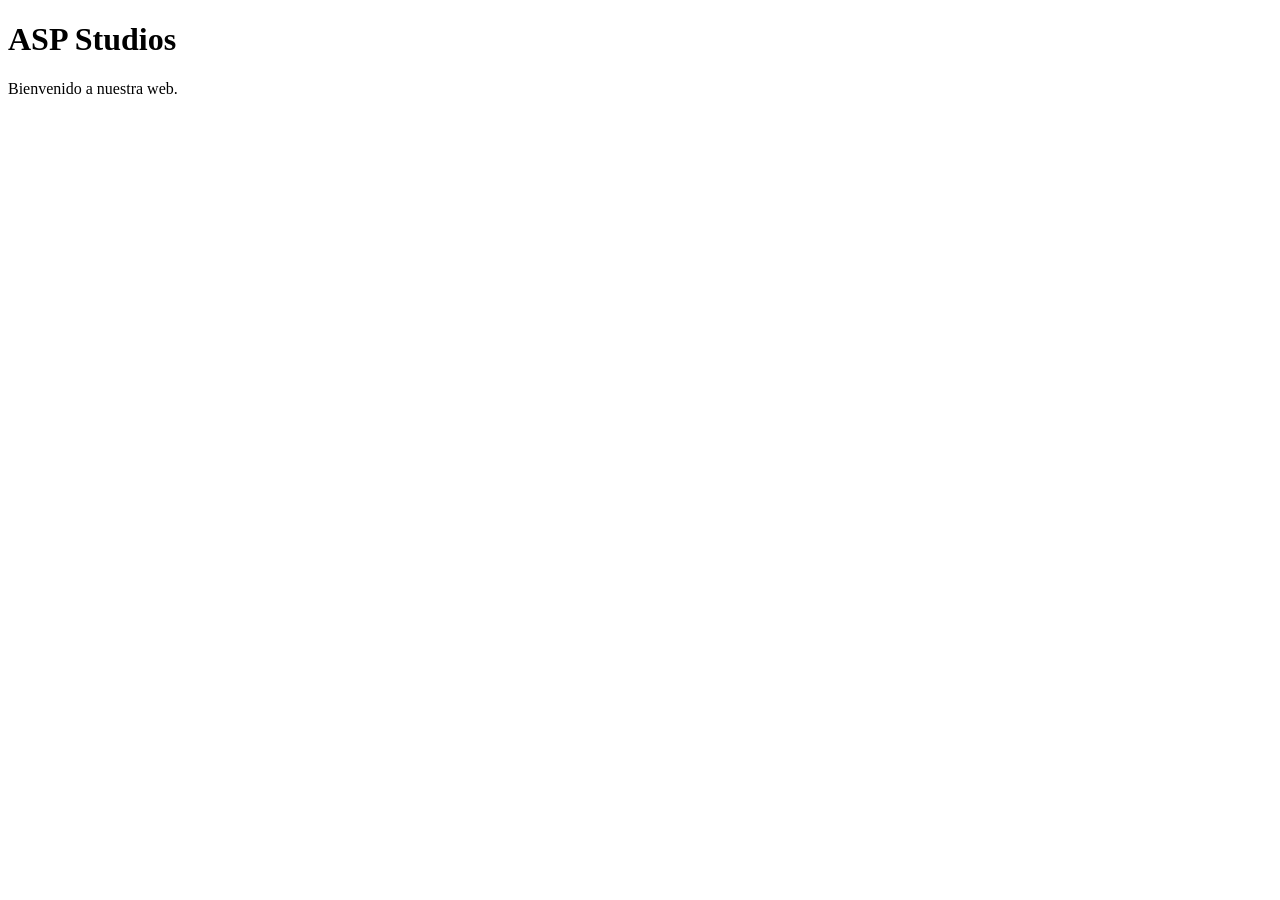
==== index.html @ 1db6afab "index.html" ====
<!DOCTYPE html>
<html lang="es">
<head>
    <meta charset="UTF-8">
    <meta name="viewport" content="width=device-width, initial-scale=1.0">
    <title>ASP Studios</title>
</head>
<body>
    <h1>ASP Studios</h1>
    <p>Bienvenido a nuestra web.</p>
</body>
</html>
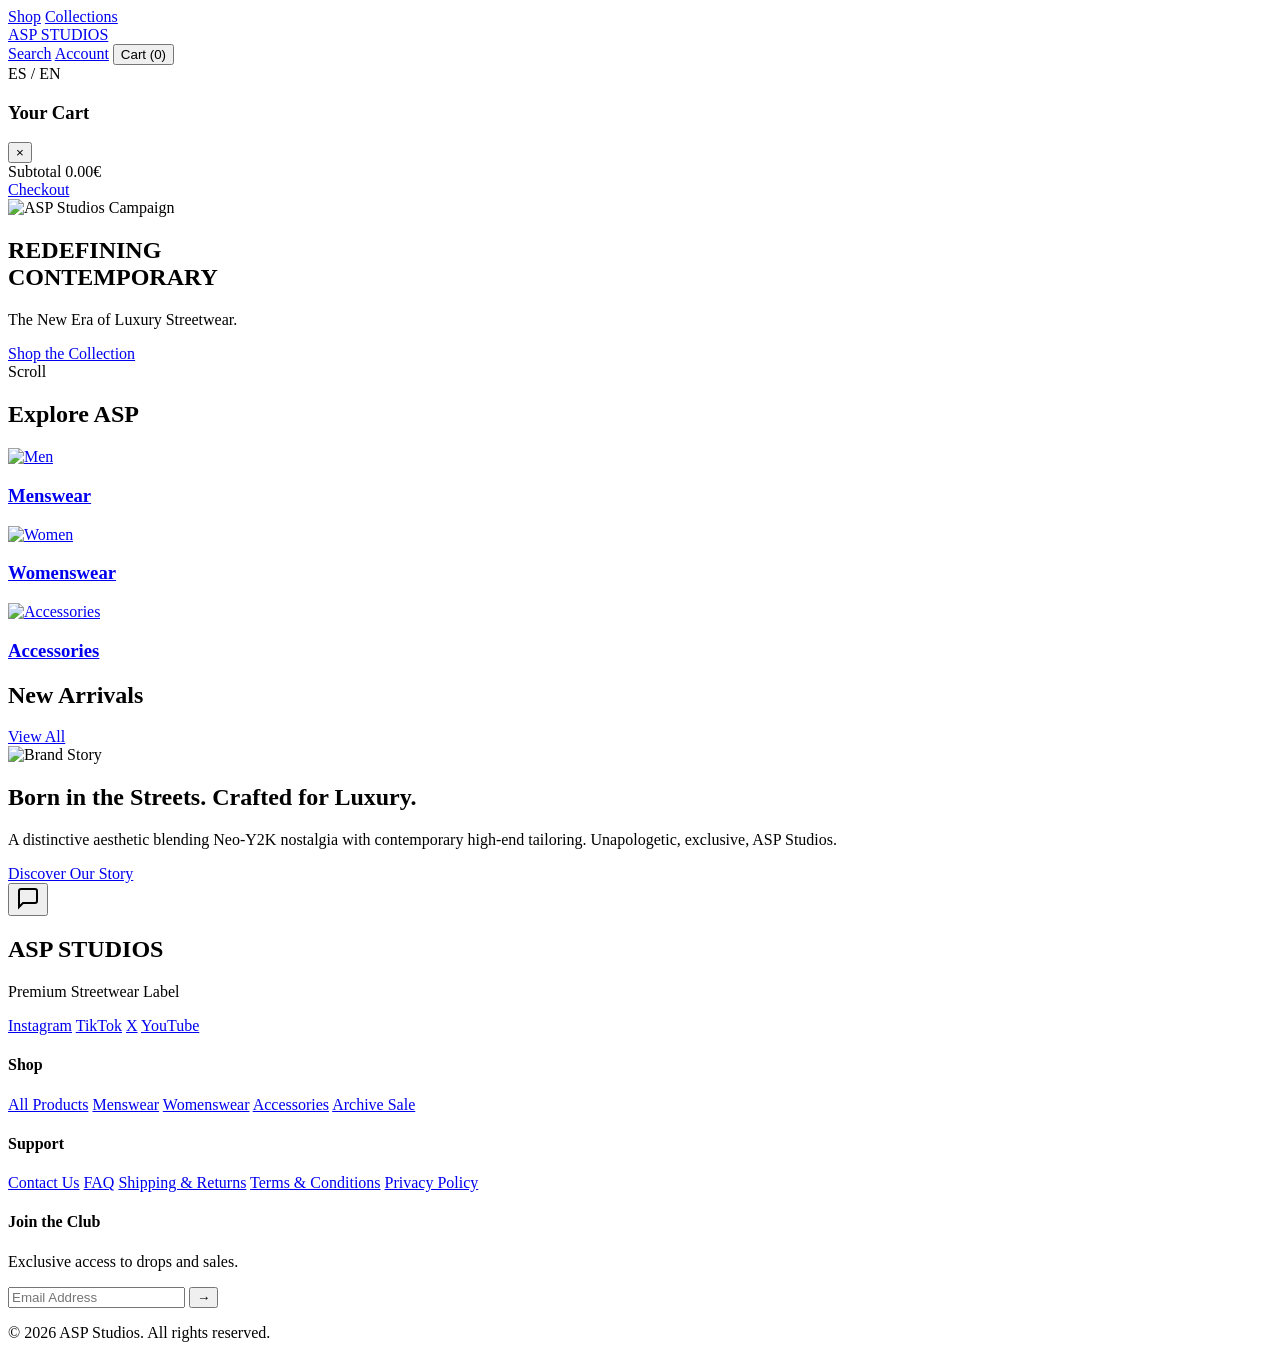
==== commit df6950fa: "index.html" ====
--- a/index.html
+++ b/index.html
@@ -3,10 +3,181 @@
 <head>
     <meta charset="UTF-8">
     <meta name="viewport" content="width=device-width, initial-scale=1.0">
-    <title>ASP Studios</title>
+    <title>ASP Studios | Premium Streetwear & Neo-Y2K Fashion</title>
+    <meta name="description" content="ASP Studios: Marca de streetwear premium y moda contemporánea. Exclusividad, diseño y cultura urbana.">
+    <meta name="robots" content="index, follow">
+    
+    <meta property="og:title" content="ASP Studios | Premium Streetwear">
+    <meta property="og:description" content="Descubre la nueva colección. Exclusividad y estética contemporánea.">
+    <meta property="og:image" content="/assets/images/og-image.jpg">
+    <meta property="og:url" content="https://aspstudios.com">
+    <meta property="og:type" content="website">
+
+    <link rel="preconnect" href="https://fonts.googleapis.com">
+    <link rel="preconnect" href="https://fonts.gstatic.com" crossorigin>
+    <link href="https://fonts.googleapis.com/css2?family=Cinzel:wght@400;600;800&family=Inter:wght@300;400;500;600&display=swap" rel="stylesheet">
+
+    <link rel="stylesheet" href="/css/style.css">
+
+    <script type="application/ld+json">
+    {
+      "@context": "https://schema.org",
+      "@type": "ClothingStore",
+      "name": "ASP Studios",
+      "url": "https://aspstudios.com",
+      "logo": "https://aspstudios.com/assets/images/logo.png",
+      "priceRange": "$$$",
+      "description": "Premium streetwear and contemporary luxury fashion brand."
+    }
+    </script>
 </head>
-<body>
-    <h1>ASP Studios</h1>
-    <p>Bienvenido a nuestra web.</p>
+<body class="smooth-scroll">
+    <div class="custom-cursor"></div>
+
+    <header class="navbar hidden-nav">
+        <div class="nav-left">
+            <a href="/pages/shop.html" class="nav-link">Shop</a>
+            <a href="/pages/collections.html" class="nav-link">Collections</a>
+        </div>
+        <div class="nav-center">
+            <a href="/index.html" class="brand-logo">ASP STUDIOS</a>
+        </div>
+        <div class="nav-right">
+            <a href="/pages/search.html" class="nav-link">Search</a>
+            <a href="/pages/login.html" class="nav-link">Account</a>
+            <button id="cart-toggle" class="nav-link cart-btn">Cart (<span id="cart-count">0</span>)</button>
+            <div class="lang-switch">
+                <span class="active">ES</span> / <span>EN</span>
+            </div>
+        </div>
+    </header>
+
+    <div id="cart-sidebar" class="cart-sidebar">
+        <div class="cart-header">
+            <h3>Your Cart</h3>
+            <button id="close-cart" class="close-btn">&times;</button>
+        </div>
+        <div id="cart-items" class="cart-items"></div>
+        <div class="cart-footer">
+            <div class="cart-total">
+                <span>Subtotal</span>
+                <span id="cart-subtotal">0.00€</span>
+            </div>
+            <a href="/pages/checkout.html" class="btn-primary checkout-btn">Checkout</a>
+        </div>
+    </div>
+    <div id="cart-overlay" class="cart-overlay"></div>
+
+    <main data-scroll-container>
+        <section class="hero" data-scroll-section>
+            <div class="hero-bg">
+                <img src="https://images.unsplash.com/photo-1539109136881-3be0616acf4b?q=80&w=2574&auto=format&fit=crop" alt="ASP Studios Campaign" class="parallax-img">
+            </div>
+            <div class="hero-content fade-up">
+                <h1 class="hero-title">REDEFINING<br>CONTEMPORARY</h1>
+                <p class="hero-subtitle">The New Era of Luxury Streetwear.</p>
+                <a href="/pages/shop.html" class="btn-primary">Shop the Collection</a>
+            </div>
+            <div class="scroll-indicator">
+                <span>Scroll</span>
+                <div class="line"></div>
+            </div>
+        </section>
+
+        <section class="categories-section section-padding" data-scroll-section>
+            <div class="container reveal">
+                <h2 class="section-title">Explore ASP</h2>
+                <div class="categories-grid">
+                    <a href="/pages/category-men.html" class="category-card hover-zoom">
+                        <img src="https://images.unsplash.com/photo-1529139574466-a303027c1d8b?q=80&w=800&auto=format&fit=crop" alt="Men">
+                        <div class="category-overlay"><h3>Menswear</h3></div>
+                    </a>
+                    <a href="/pages/category-women.html" class="category-card hover-zoom">
+                        <img src="https://images.unsplash.com/photo-1515886657613-9f3515b0c78f?q=80&w=800&auto=format&fit=crop" alt="Women">
+                        <div class="category-overlay"><h3>Womenswear</h3></div>
+                    </a>
+                    <a href="/pages/category-accessories.html" class="category-card hover-zoom">
+                        <img src="https://images.unsplash.com/photo-1611652022419-a9419f74343d?q=80&w=800&auto=format&fit=crop" alt="Accessories">
+                        <div class="category-overlay"><h3>Accessories</h3></div>
+                    </a>
+                </div>
+            </div>
+        </section>
+
+        <section class="latest-arrivals section-padding bg-light" data-scroll-section>
+            <div class="container reveal">
+                <div class="section-header">
+                    <h2 class="section-title">New Arrivals</h2>
+                    <a href="/pages/shop.html" class="link-arrow">View All</a>
+                </div>
+                <div class="product-grid" id="featured-products">
+                    </div>
+            </div>
+        </section>
+
+        <section class="brand-story" data-scroll-section>
+            <div class="story-bg">
+                <img src="https://images.unsplash.com/photo-1492288991661-058aa541ff43?q=80&w=2574&auto=format&fit=crop" alt="Brand Story" class="parallax-img">
+            </div>
+            <div class="story-content reveal">
+                <h2 class="serif-title">Born in the Streets. Crafted for Luxury.</h2>
+                <p>A distinctive aesthetic blending Neo-Y2K nostalgia with contemporary high-end tailoring. Unapologetic, exclusive, ASP Studios.</p>
+                <a href="/pages/about.html" class="btn-secondary">Discover Our Story</a>
+            </div>
+        </section>
+
+        <div class="chat-widget">
+            <button class="chat-toggle-btn">
+                <svg width="24" height="24" viewBox="0 0 24 24" fill="none" stroke="currentColor" stroke-width="2"><path d="M21 15a2 2 0 0 1-2 2H7l-4 4V5a2 2 0 0 1 2-2h14a2 2 0 0 1 2 2z"></path></svg>
+            </button>
+        </div>
+    </main>
+
+    <footer class="footer section-padding">
+        <div class="container">
+            <div class="footer-grid">
+                <div class="footer-brand">
+                    <h2 class="brand-logo">ASP STUDIOS</h2>
+                    <p>Premium Streetwear Label</p>
+                    <div class="social-links">
+                        <a href="#">Instagram</a>
+                        <a href="#">TikTok</a>
+                        <a href="#">X</a>
+                        <a href="#">YouTube</a>
+                    </div>
+                </div>
+                <div class="footer-links">
+                    <h4>Shop</h4>
+                    <a href="/pages/shop.html">All Products</a>
+                    <a href="#">Menswear</a>
+                    <a href="#">Womenswear</a>
+                    <a href="#">Accessories</a>
+                    <a href="#">Archive Sale</a>
+                </div>
+                <div class="footer-links">
+                    <h4>Support</h4>
+                    <a href="/pages/contact.html">Contact Us</a>
+                    <a href="/pages/faq.html">FAQ</a>
+                    <a href="/pages/shipping.html">Shipping & Returns</a>
+                    <a href="/pages/terms.html">Terms & Conditions</a>
+                    <a href="/pages/privacy.html">Privacy Policy</a>
+                </div>
+                <div class="footer-newsletter">
+                    <h4>Join the Club</h4>
+                    <p>Exclusive access to drops and sales.</p>
+                    <form class="newsletter-form">
+                        <input type="email" placeholder="Email Address" required>
+                        <button type="submit">→</button>
+                    </form>
+                </div>
+            </div>
+            <div class="footer-bottom">
+                <p>&copy; 2026 ASP Studios. All rights reserved.</p>
+            </div>
+        </div>
+    </footer>
+
+    <script src="/js/data.js"></script>
+    <script src="/js/main.js"></script>
 </body>
 </html>
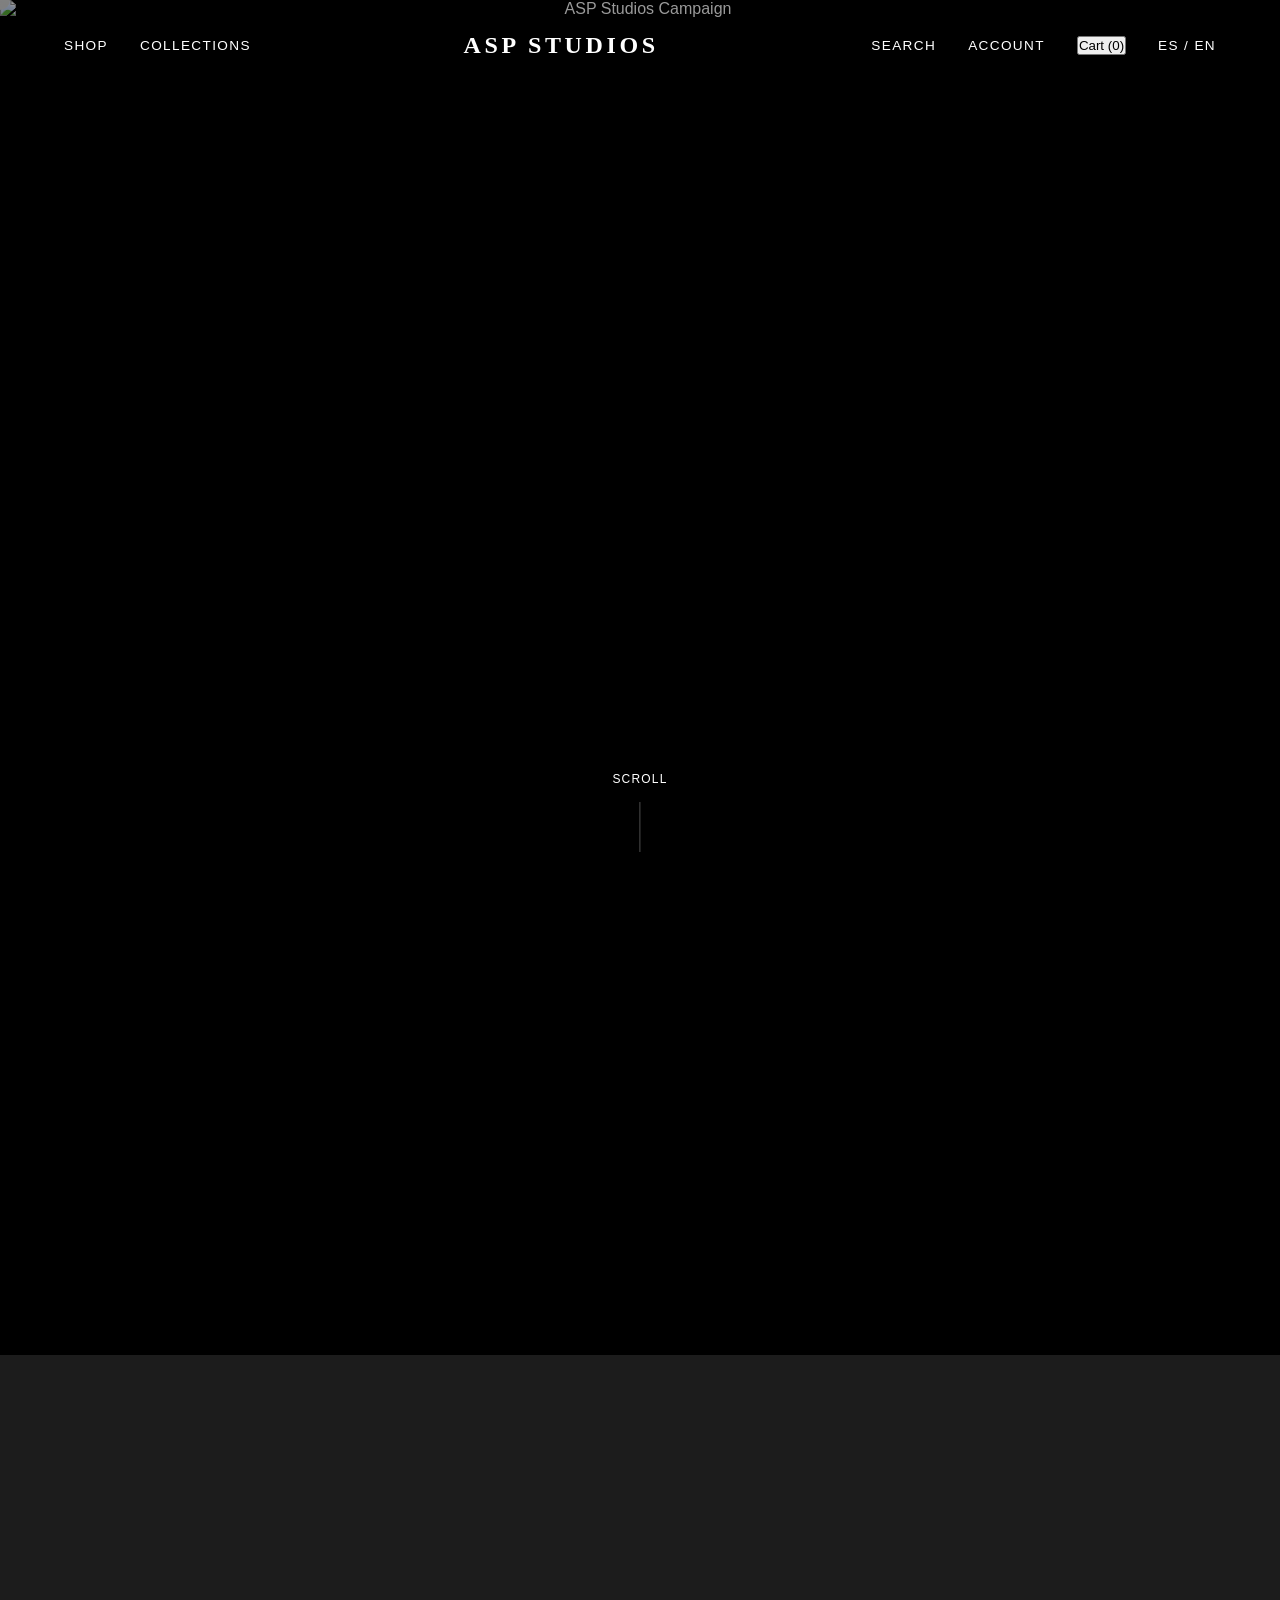
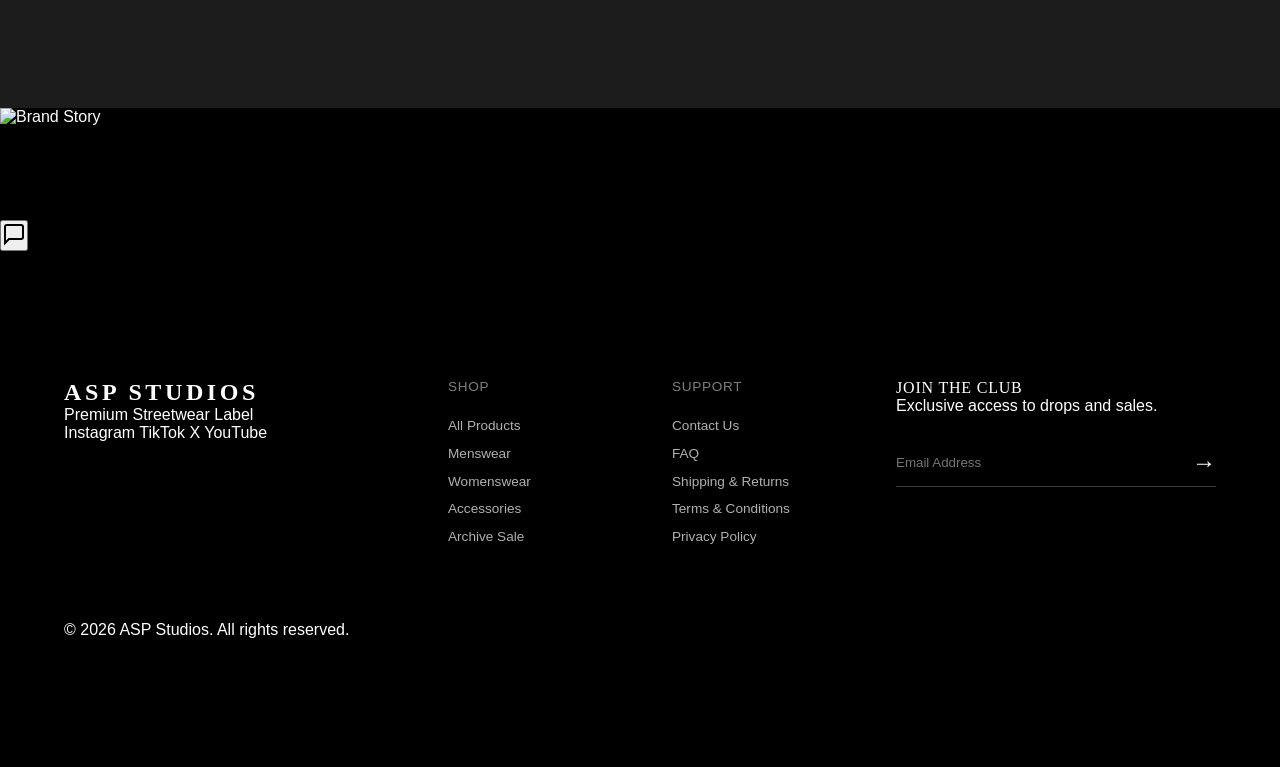
==== commit 90df592d: "index.html" ====
--- a/index.html
+++ b/index.html
@@ -17,7 +17,7 @@
     <link rel="preconnect" href="https://fonts.gstatic.com" crossorigin>
     <link href="https://fonts.googleapis.com/css2?family=Cinzel:wght@400;600;800&family=Inter:wght@300;400;500;600&display=swap" rel="stylesheet">
 
-    <link rel="stylesheet" href="/css/style.css">
+    <link rel="stylesheet" href="style.css">
 
     <script type="application/ld+json">
     {
--- a/style.css
+++ b/style.css
@@ -0,0 +1,509 @@
+/* /css/style.css */
+:root {
+    /* Color Palette */
+    --black: #000000;
+    --cod-gray: #1c1c1c;
+    --mine-shaft: #3d3d3d;
+    --boulder: #7d7d7d;
+    --silver-chalice: #b0b0b0;
+    --white: #ffffff;
+
+    /* Typography */
+    --font-heading: 'Cinzel', serif;
+    --font-body: 'Inter', sans-serif;
+
+    /* Transitions */
+    --transition-fast: 0.3s cubic-bezier(0.25, 0.46, 0.45, 0.94);
+    --transition-slow: 0.8s cubic-bezier(0.16, 1, 0.3, 1);
+}
+
+/* Reset & Base */
+* {
+    margin: 0;
+    padding: 0;
+    box-sizing: border-box;
+    cursor: none; /* Custom cursor */
+}
+
+body {
+    font-family: var(--font-body);
+    background-color: var(--black);
+    color: var(--white);
+    -webkit-font-smoothing: antialiased;
+    overflow-x: hidden;
+}
+
+img {
+    max-width: 100%;
+    display: block;
+}
+
+a {
+    color: inherit;
+    text-decoration: none;
+}
+
+/* Custom Cursor */
+.custom-cursor {
+    position: fixed;
+    top: 0;
+    left: 0;
+    width: 20px;
+    height: 20px;
+    border-radius: 50%;
+    background-color: rgba(255, 255, 255, 0.5);
+    mix-blend-mode: difference;
+    pointer-events: none;
+    z-index: 9999;
+    transform: translate(-50%, -50%);
+    transition: width 0.2s, height 0.2s, background-color 0.2s;
+}
+
+.custom-cursor.hover {
+    width: 50px;
+    height: 50px;
+    background-color: var(--white);
+}
+
+/* Typography */
+h1, h2, h3, h4, h5, h6, .serif-title, .brand-logo {
+    font-family: var(--font-heading);
+    font-weight: 400;
+    text-transform: uppercase;
+    letter-spacing: 0.05em;
+}
+
+.brand-logo {
+    font-size: 1.5rem;
+    font-weight: 600;
+    letter-spacing: 0.15em;
+}
+
+.section-title {
+    font-size: 2.5rem;
+    margin-bottom: 2rem;
+}
+
+/* Layout */
+.container {
+    width: 100%;
+    max-width: 1440px;
+    margin: 0 auto;
+    padding: 0 5%;
+}
+
+.section-padding {
+    padding: 8rem 0;
+}
+
+.bg-light {
+    background-color: var(--cod-gray);
+}
+
+/* Navigation */
+.navbar {
+    position: fixed;
+    top: 0;
+    width: 100%;
+    padding: 2rem 5%;
+    display: flex;
+    justify-content: space-between;
+    align-items: center;
+    z-index: 100;
+    transition: background-color var(--transition-fast), transform var(--transition-fast);
+    mix-blend-mode: difference;
+}
+
+.navbar.scrolled {
+    background-color: var(--black);
+    mix-blend-mode: normal;
+    padding: 1.5rem 5%;
+    border-bottom: 1px solid var(--mine-shaft);
+}
+
+.nav-left, .nav-right {
+    display: flex;
+    gap: 2rem;
+    align-items: center;
+    font-size: 0.85rem;
+    text-transform: uppercase;
+    letter-spacing: 0.1em;
+}
+
+.nav-link {
+    position: relative;
+    overflow: hidden;
+}
+
+.nav-link::after {
+    content: '';
+    position: absolute;
+    bottom: -2px;
+    left: 0;
+    width: 100%;
+    height: 1px;
+    background-color: var(--white);
+    transform: translateX(-100%);
+    transition: transform var(--transition-fast);
+}
+
+.nav-link:hover::after {
+    transform: translateX(0);
+}
+
+/* Buttons */
+.btn-primary, .btn-secondary {
+    display: inline-block;
+    padding: 1rem 3rem;
+    font-size: 0.85rem;
+    text-transform: uppercase;
+    letter-spacing: 0.1em;
+    border: 1px solid var(--white);
+    transition: var(--transition-fast);
+}
+
+.btn-primary {
+    background-color: var(--white);
+    color: var(--black);
+}
+
+.btn-primary:hover {
+    background-color: transparent;
+    color: var(--white);
+}
+
+.btn-secondary {
+    background-color: transparent;
+    color: var(--white);
+}
+
+.btn-secondary:hover {
+    background-color: var(--white);
+    color: var(--black);
+}
+
+/* Hero Section */
+.hero {
+    height: 100vh;
+    position: relative;
+    display: flex;
+    align-items: center;
+    justify-content: center;
+    text-align: center;
+    overflow: hidden;
+}
+
+.hero-bg {
+    position: absolute;
+    top: 0;
+    left: 0;
+    width: 100%;
+    height: 120%;
+    z-index: -1;
+}
+
+.hero-bg img {
+    width: 100%;
+    height: 100%;
+    object-fit: cover;
+    filter: brightness(0.6);
+}
+
+.hero-content {
+    position: relative;
+    z-index: 1;
+}
+
+.hero-title {
+    font-size: 6vw;
+    line-height: 1;
+    margin-bottom: 1rem;
+}
+
+.hero-subtitle {
+    font-size: 1.2rem;
+    margin-bottom: 3rem;
+    color: var(--silver-chalice);
+}
+
+.scroll-indicator {
+    position: absolute;
+    bottom: 3rem;
+    left: 50%;
+    transform: translateX(-50%);
+    display: flex;
+    flex-direction: column;
+    align-items: center;
+    gap: 1rem;
+    font-size: 0.75rem;
+    text-transform: uppercase;
+    letter-spacing: 0.1em;
+}
+
+.scroll-indicator .line {
+    width: 1px;
+    height: 50px;
+    background-color: rgba(255,255,255,0.3);
+    position: relative;
+    overflow: hidden;
+}
+
+.scroll-indicator .line::after {
+    content: '';
+    position: absolute;
+    top: -100%;
+    left: 0;
+    width: 100%;
+    height: 100%;
+    background-color: var(--white);
+    animation: scrollLine 2s infinite;
+}
+
+@keyframes scrollLine {
+    0% { top: -100%; }
+    50% { top: 100%; }
+    100% { top: 100%; }
+}
+
+/* Animations */
+.fade-up {
+    opacity: 0;
+    transform: translateY(40px);
+    transition: opacity var(--transition-slow), transform var(--transition-slow);
+}
+
+.fade-up.visible {
+    opacity: 1;
+    transform: translateY(0);
+}
+
+.reveal {
+    opacity: 0;
+    transform: translateY(50px);
+    transition: all 1s cubic-bezier(0.16, 1, 0.3, 1);
+}
+
+.reveal.active {
+    opacity: 1;
+    transform: translateY(0);
+}
+
+/* Product Grid */
+.product-grid {
+    display: grid;
+    grid-template-columns: repeat(4, 1fr);
+    gap: 2rem;
+}
+
+.product-card {
+    position: relative;
+    group: hover;
+}
+
+.product-img-wrapper {
+    position: relative;
+    overflow: hidden;
+    aspect-ratio: 3/4;
+    background-color: var(--mine-shaft);
+}
+
+.product-img-wrapper img {
+    width: 100%;
+    height: 100%;
+    object-fit: cover;
+    transition: transform 0.6s ease;
+}
+
+.product-img-hover {
+    position: absolute;
+    top: 0;
+    left: 0;
+    opacity: 0;
+}
+
+.product-card:hover .product-img-wrapper img:first-child {
+    opacity: 0;
+}
+
+.product-card:hover .product-img-hover {
+    opacity: 1;
+    transform: scale(1.05);
+}
+
+.product-info {
+    padding: 1.5rem 0;
+    display: flex;
+    justify-content: space-between;
+    align-items: flex-start;
+}
+
+.product-title {
+    font-family: var(--font-body);
+    font-size: 0.9rem;
+    font-weight: 500;
+    text-transform: none;
+    margin-bottom: 0.5rem;
+}
+
+.product-category {
+    font-size: 0.75rem;
+    color: var(--boulder);
+}
+
+.product-price {
+    font-size: 0.9rem;
+}
+
+/* Cart Sidebar */
+.cart-sidebar {
+    position: fixed;
+    top: 0;
+    right: -100%;
+    width: 450px;
+    max-width: 100vw;
+    height: 100vh;
+    background-color: var(--cod-gray);
+    z-index: 1000;
+    transition: right var(--transition-slow);
+    display: flex;
+    flex-direction: column;
+    border-left: 1px solid var(--mine-shaft);
+}
+
+.cart-sidebar.open {
+    right: 0;
+}
+
+.cart-overlay {
+    position: fixed;
+    top: 0;
+    left: 0;
+    width: 100%;
+    height: 100%;
+    background-color: rgba(0,0,0,0.5);
+    backdrop-filter: blur(5px);
+    z-index: 999;
+    opacity: 0;
+    pointer-events: none;
+    transition: opacity var(--transition-fast);
+}
+
+.cart-overlay.open {
+    opacity: 1;
+    pointer-events: all;
+}
+
+.cart-header, .cart-footer {
+    padding: 2rem;
+    border-bottom: 1px solid var(--mine-shaft);
+}
+
+.cart-footer {
+    border-top: 1px solid var(--mine-shaft);
+    border-bottom: none;
+    margin-top: auto;
+}
+
+.cart-items {
+    flex-grow: 1;
+    overflow-y: auto;
+    padding: 2rem;
+}
+
+.cart-item {
+    display: flex;
+    gap: 1rem;
+    margin-bottom: 1.5rem;
+}
+
+.cart-item img {
+    width: 80px;
+    height: 100px;
+    object-fit: cover;
+}
+
+.item-details {
+    flex-grow: 1;
+}
+
+.item-actions {
+    display: flex;
+    align-items: center;
+    gap: 1rem;
+    margin-top: 1rem;
+}
+
+.qty-btn, .remove-btn {
+    background: none;
+    border: none;
+    color: var(--white);
+    font-size: 1rem;
+}
+
+/* Footer */
+.footer-grid {
+    display: grid;
+    grid-template-columns: 2fr 1fr 1fr 2fr;
+    gap: 4rem;
+    margin-bottom: 4rem;
+}
+
+.footer-links h4 {
+    margin-bottom: 1.5rem;
+    font-family: var(--font-body);
+    font-size: 0.85rem;
+    color: var(--boulder);
+}
+
+.footer-links a {
+    display: block;
+    margin-bottom: 0.8rem;
+    font-size: 0.85rem;
+    color: var(--silver-chalice);
+    transition: color var(--transition-fast);
+}
+
+.footer-links a:hover {
+    color: var(--white);
+}
+
+.newsletter-form {
+    display: flex;
+    margin-top: 1.5rem;
+    border-bottom: 1px solid var(--mine-shaft);
+}
+
+.newsletter-form input {
+    background: transparent;
+    border: none;
+    color: var(--white);
+    padding: 1rem 0;
+    width: 100%;
+    outline: none;
+}
+
+.newsletter-form button {
+    background: transparent;
+    border: none;
+    color: var(--white);
+    font-size: 1.5rem;
+}
+
+/* Responsive */
+@media (max-width: 1024px) {
+    .product-grid { grid-template-columns: repeat(3, 1fr); }
+    .hero-title { font-size: 8vw; }
+}
+
+@media (max-width: 768px) {
+    .nav-left, .nav-right .lang-switch { display: none; }
+    .product-grid { grid-template-columns: repeat(2, 1fr); }
+    .footer-grid { grid-template-columns: 1fr 1fr; gap: 2rem; }
+    .section-padding { padding: 4rem 0; }
+}
+
+@media (max-width: 480px) {
+    .product-grid { grid-template-columns: 1fr; }
+    .footer-grid { grid-template-columns: 1fr; }
+    .hero-title { font-size: 12vw; }
+}
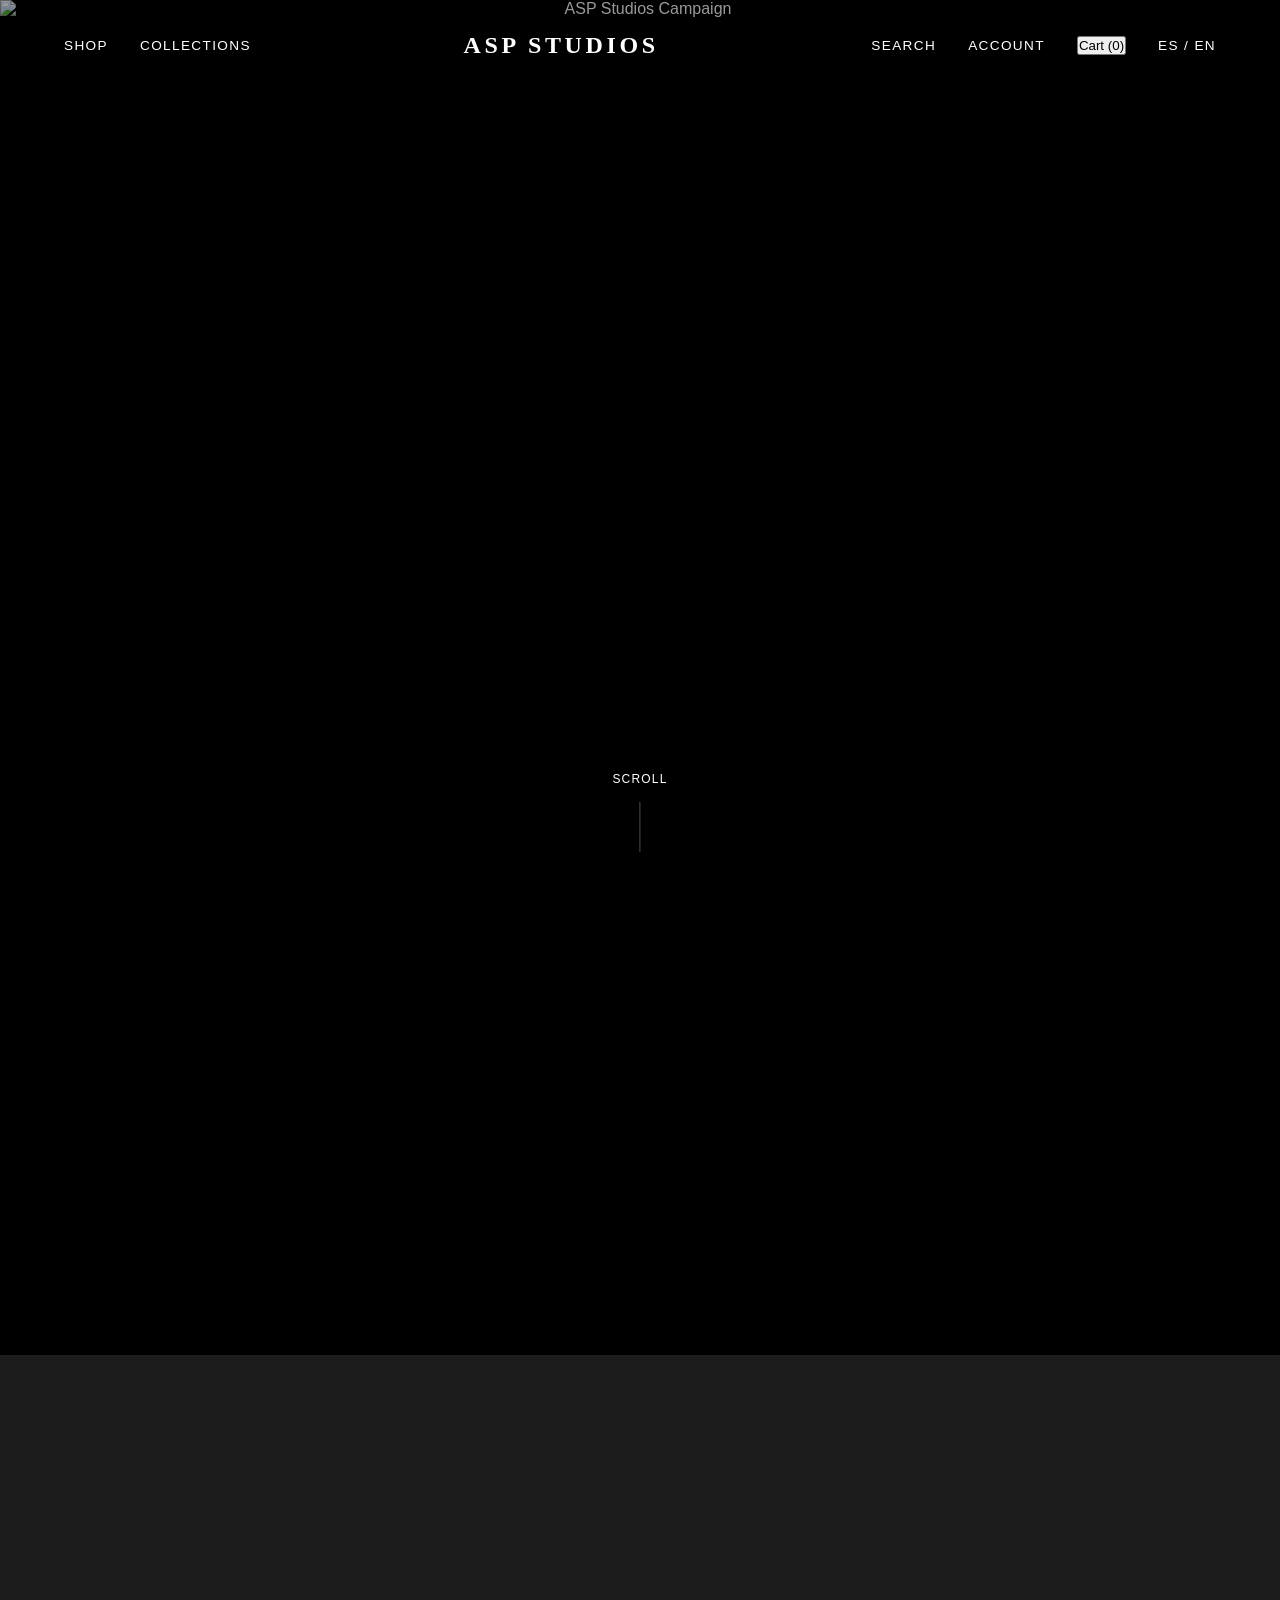
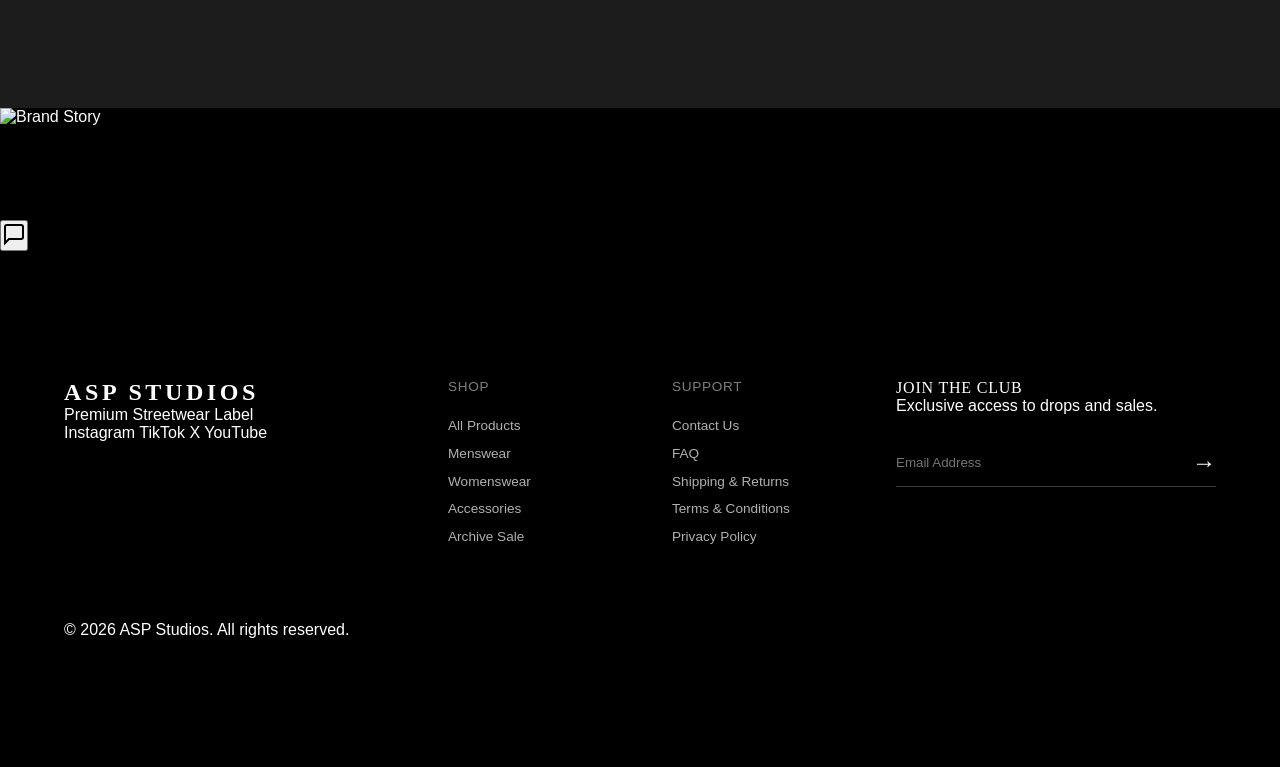
==== commit 9793a2cb: "index.html" ====
--- a/index.html
+++ b/index.html
@@ -32,7 +32,6 @@
     </script>
 </head>
 <body class="smooth-scroll">
-    <div class="custom-cursor"></div>
 
     <header class="navbar hidden-nav">
         <div class="nav-left">
@@ -177,7 +176,6 @@
         </div>
     </footer>
 
-    <script src="/js/data.js"></script>
-    <script src="/js/main.js"></script>
+<script src="script.js"></script>
 </body>
 </html>
--- a/style.css
+++ b/style.css
@@ -22,7 +22,6 @@
     margin: 0;
     padding: 0;
     box-sizing: border-box;
-    cursor: none; /* Custom cursor */
 }
 
 body {
